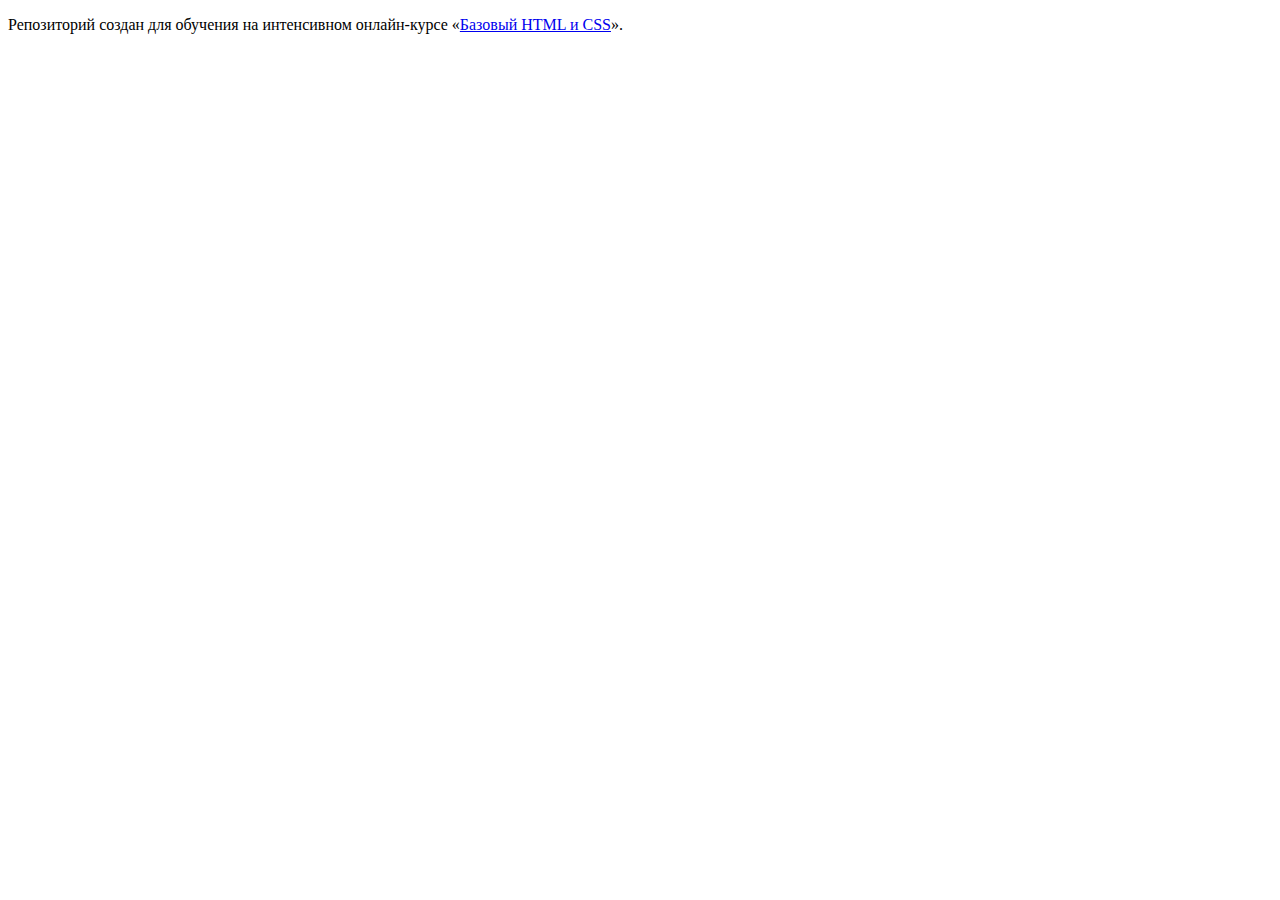
==== index.html @ b9543618 ":hatching_chick:" ====
<!DOCTYPE html>
<html lang="ru">
  <head>
    <meta charset="utf-8">
    <title>HTML Academy: Барбершоп</title>
  </head>
  <body>

    <p>Репозиторий создан для обучения на интенсивном онлайн‑курсе «<a href="https://htmlacademy.ru/intensive/htmlcss">Базовый HTML и CSS</a>».</p>

  </body>
</html>
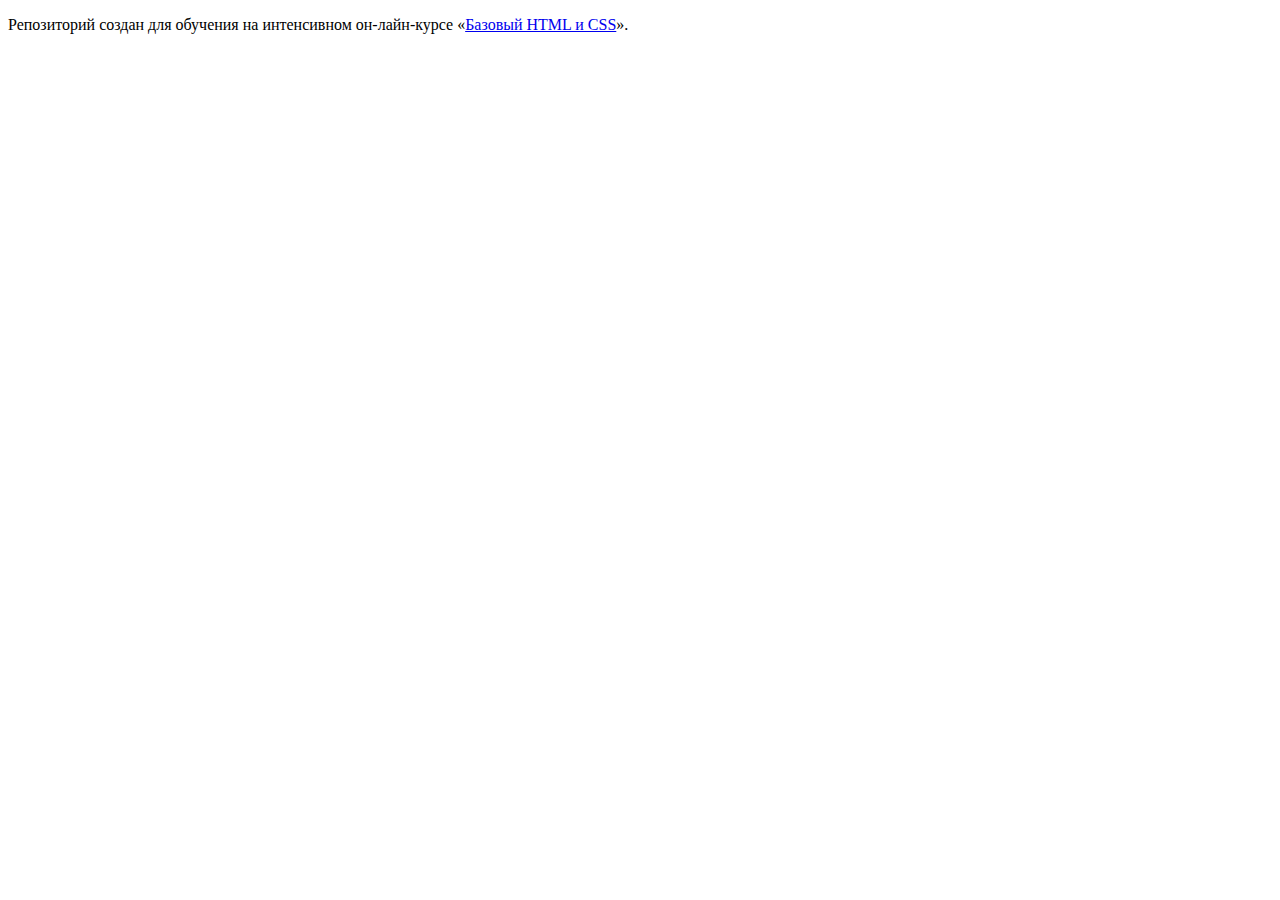
==== commit f6c0056b: "-" ====
--- a/index.html
+++ b/index.html
@@ -6,7 +6,7 @@
   </head>
   <body>
 
-    <p>Репозиторий создан для обучения на интенсивном онлайн‑курсе «<a href="https://htmlacademy.ru/intensive/htmlcss">Базовый HTML и CSS</a>».</p>
+    <p>Репозиторий создан для обучения на интенсивном он-лайн‑курсе «<a href="https://htmlacademy.ru/intensive/htmlcss">Базовый HTML и CSS</a>».</p>
 
   </body>
 </html>
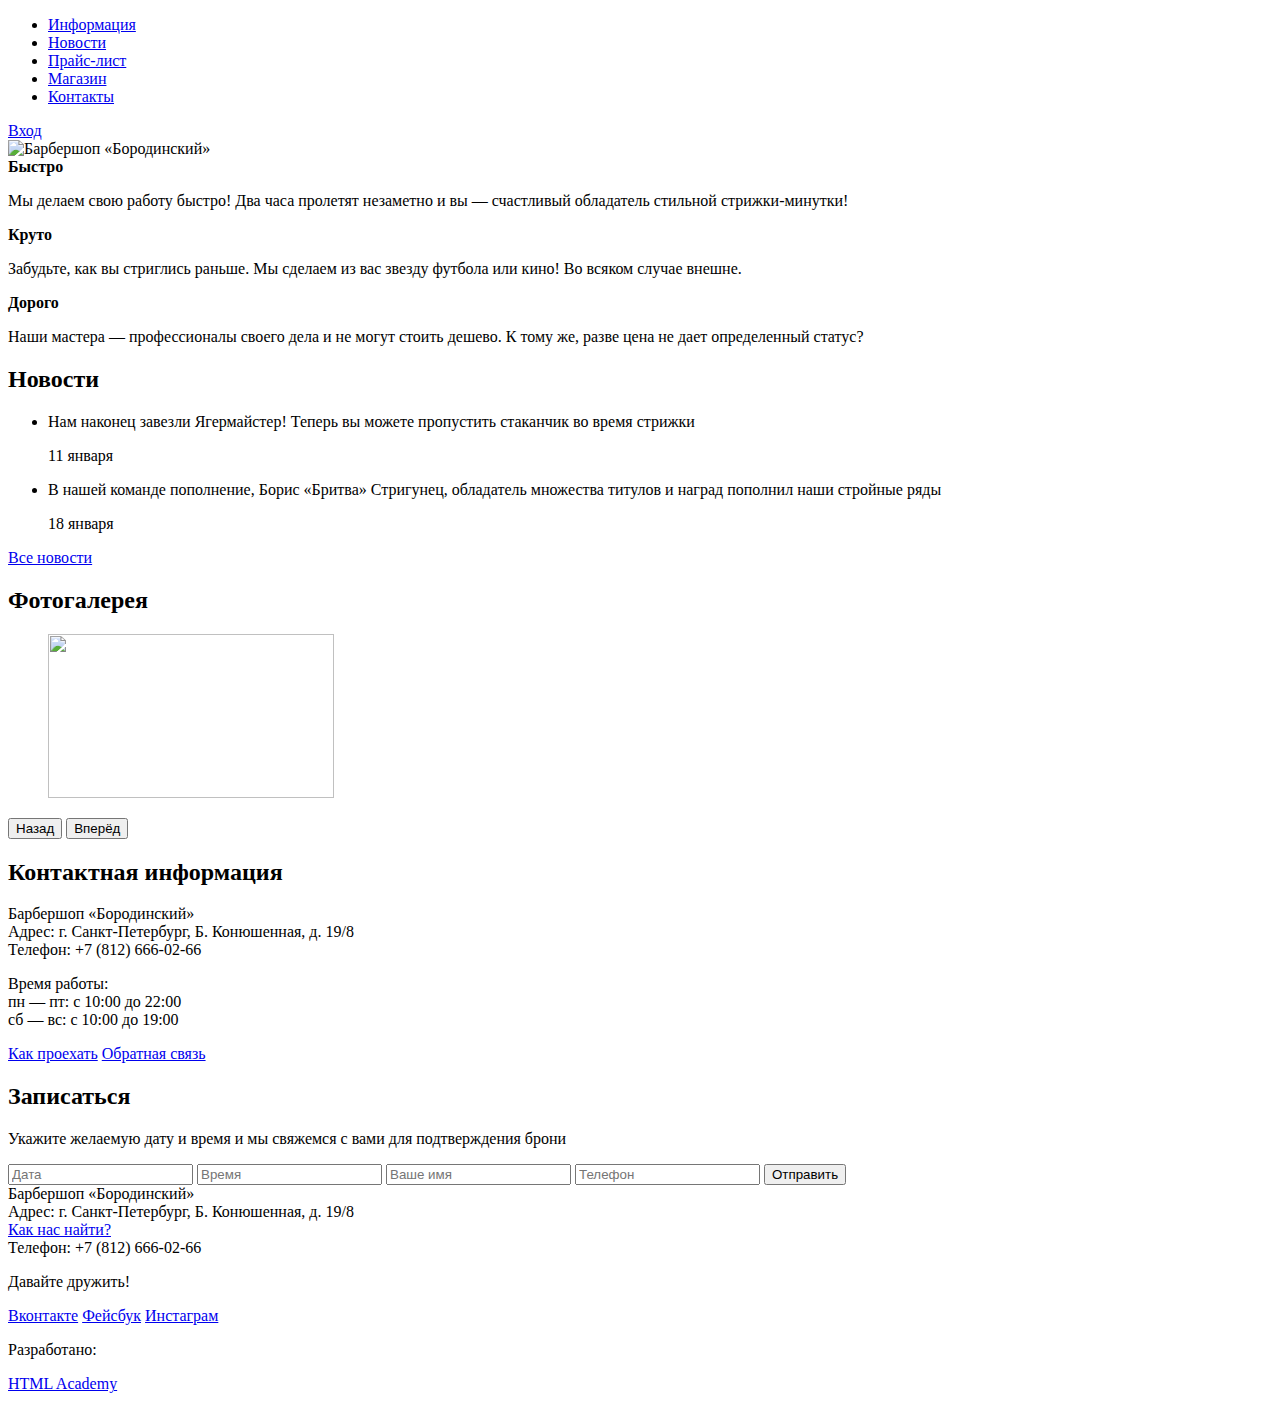
==== commit 8ba64e9f: "Changed index.html fixed some problems" ====
--- a/index.html
+++ b/index.html
@@ -2,11 +2,127 @@
 <html lang="ru">
   <head>
     <meta charset="utf-8">
-    <title>HTML Academy: Барбершоп</title>
+    <title>Барбершоп «Бородинский»</title>
   </head>
   <body>
-
-    <p>Репозиторий создан для обучения на интенсивном он-лайн‑курсе «<a href="https://htmlacademy.ru/intensive/htmlcss">Базовый HTML и CSS</a>».</p>
-
+    <header class="main-header">
+      <div class="container">
+        <nav class="main-navigation">
+          <ul>
+            <li>
+              <a href="#">Информация</a>
+            </li>
+            <li>
+              <a href="#">Новости</a>
+            </li>
+            <li>
+              <a href="#">Прайс-лист</a>
+            </li>
+            <li>
+              <a href="#">Магазин</a>
+            </li>
+            <li>
+              <a href="#">Контакты</a>
+            </li>
+          </ul>
+        </nav>
+        <div class="user-block">
+          <a class="login" href="#">Вход</a>
+        </div>
+      </div>
+    </header>
+    <main class="container">
+      <div class="index-logo">
+        <img src="img/index-logo.png" width="368" height="204" alt="Барбершоп «Бородинский»">
+      </div>
+      <section class="features">
+        <div class="features-item">
+          <b class="features-name">Быстро</b>
+          <p>Мы делаем свою работу быстро! Два часа пролетят незаметно и вы — счастливый обладатель стильной стрижки-минутки!</p>
+        </div>
+        <div class="features-item">
+          <b class="features-name">Круто</b>
+          <p>Забудьте, как вы стриглись раньше. Мы сделаем из вас звезду футбола или кино! Во всяком случае внешне.</p>
+        </div>
+        <div class="features-item">
+          <b class="features-name">Дорого</b>
+          <p>Наши мастера — профессионалы своего дела и не могут стоить дешево. К тому же, разве цена не дает определенный статус?</p>
+        </div>
+      </section>
+      <div class="index-content">
+        <div class="index-content-left">
+          <h2 class="index-content-title">Новости</h2>
+          <ul class="news-preview">
+            <li>
+              <p>Нам наконец завезли Ягермайстер! Теперь вы можете пропустить стаканчик во время стрижки</p>
+              <time datetime="2016-01-11">11 января</time>
+            </li>
+            <li>
+              <p>В нашей команде пополнение, Борис «Бритва» Стригунец, обладатель множества титулов и наград пополнил наши стройные ряды</p>
+              <time datetime="2016-01-18">18 января</time>
+            </li>
+          </ul>
+          <a class="btn" href="#">Все новости</a>
+        </div>
+        <div class="index-content-right">
+          <h2 class="index-content-title">Фотогалерея</h2>
+          <div class="gallery">
+            <figure class="gallery-content">
+              <img src="img/photo-1.jpg" width="286" height="164" alt="">
+            </figure>
+            <button class="btn gallery-prev" type="button">Назад</button>
+            <button class="btn gallery-next" type="button">Вперёд</button>
+          </div>
+        </div>
+      </div>
+      <div class="index-content">
+        <div class="index-content-left">
+          <h2 class="index-content-title">Контактная информация</h2>
+          <p>
+            Барбершоп «Бородинский»<br>
+            Адрес: г. Санкт-Петербург, Б. Конюшенная, д. 19/8<br>
+            Телефон: +7 (812) 666-02-66
+          </p>
+          <p>
+            Время работы:<br>
+            пн — пт: с 10:00 до 22:00<br>
+            сб — вс: с 10:00 до 19:00
+          </p>
+          <a class="btn" href="#">Как проехать</a>
+          <a class="btn" href="#">Обратная связь</a>
+        </div>
+        <div class="index-content-right">
+          <h2 class="index-content-title">Записаться</h2>
+          <p>Укажите желаемую дату и время и мы свяжемся с вами для подтверждения брони</p>
+          <form class="appointment-form" action="https://echo.htmlacademy.ru" method="post">
+            <input type="text" name="date" value="" placeholder="Дата">
+            <input type="text" name="time" value="" placeholder="Время">
+            <input type="text" name="name" value="" placeholder="Ваше имя">
+            <input type="tel" name="phone" value="" placeholder="Телефон">
+            <button class="btn" type="submit">Отправить</button>
+          </form>
+        </div>
+      </div>
+    </main>
+    <footer class="main-footer">
+      <div class="container">
+        <section class="footer-contacts">
+          Барбершоп «Бородинский»<br>
+          Адрес: г. Санкт-Петербург, Б. Конюшенная, д. 19/8<br>
+          <a href="#">Как нас найти?</a><br>
+          Телефон: +7 (812) 666-02-66
+        </section>
+        <section class="footer-social">
+          <p>Давайте дружить!</p>
+          <a class="social-btn social-btn-vk" href="#">Вконтакте</a>
+          <a class="social-btn social-btn-fb" href="#">Фейсбук</a>
+          <a class="social-btn social-btn-inst" href="#">Инстаграм</a>
+        </section>
+        <section class="footer-copyright">
+          <p>Разработано:</p>
+          <a class="btn" href="https://htmlacademy.ru">HTML Academy</a>
+        </section>
+      </div>
+    </footer>
   </body>
 </html>
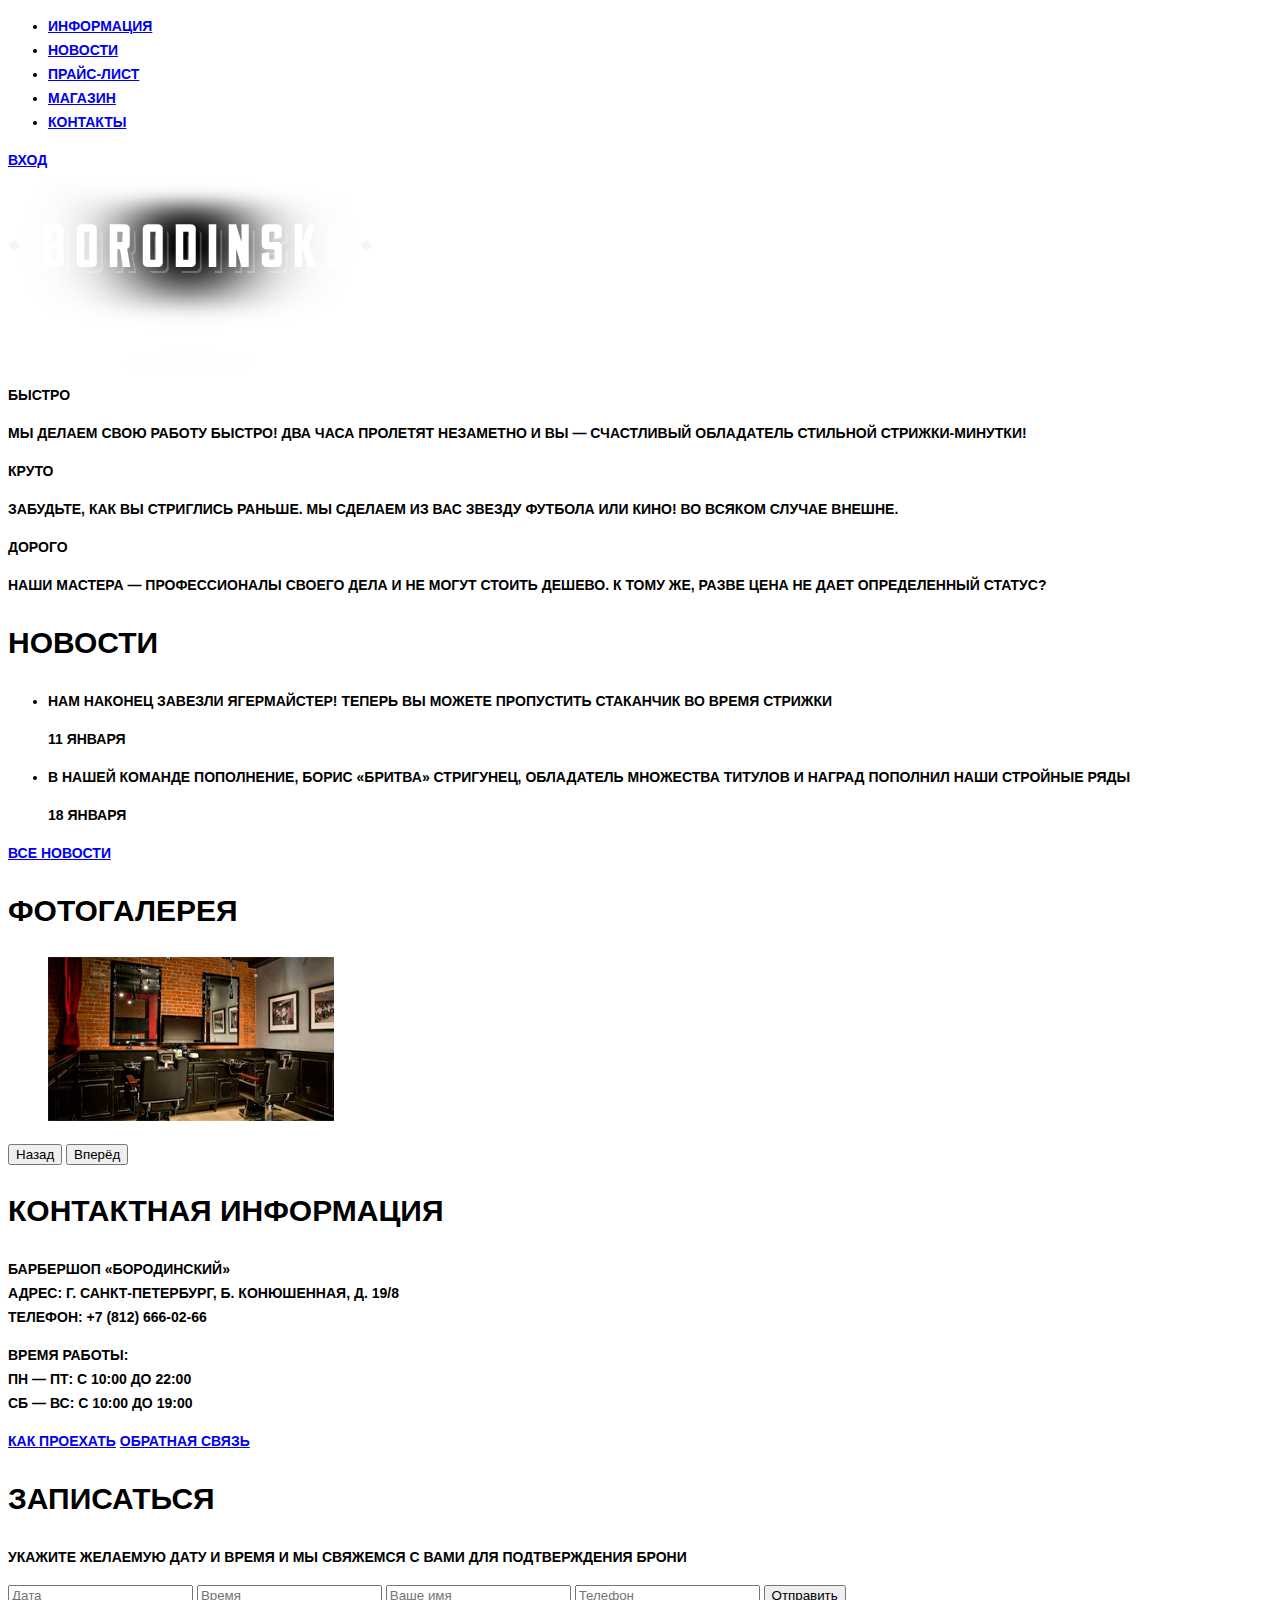
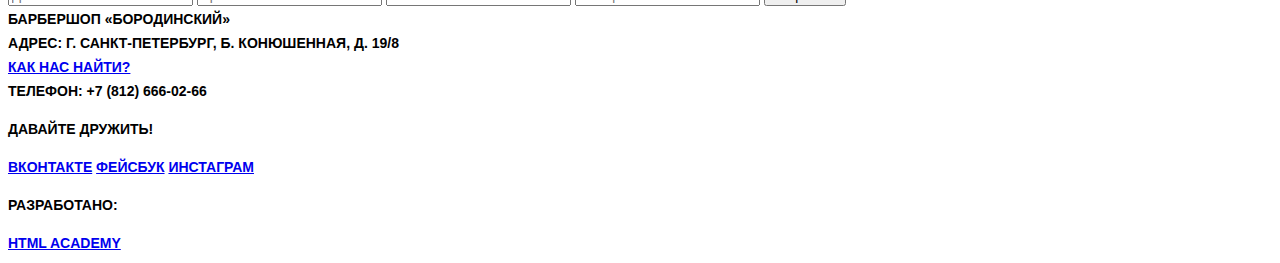
==== commit 1ad9e47d: "htmlcss/15/tasks/19" ====
--- a/index.html
+++ b/index.html
@@ -3,6 +3,7 @@
   <head>
     <meta charset="utf-8">
     <title>Барбершоп «Бородинский»</title>
+    <link href="css/style.css" rel="stylesheet">
   </head>
   <body>
     <header class="main-header">
@@ -68,7 +69,7 @@
           <h2 class="index-content-title">Фотогалерея</h2>
           <div class="gallery">
             <figure class="gallery-content">
-              <img src="img/photo-1.jpg" width="286" height="164" alt="">
+              <img src="img/index-interior-preview.jpg" width="286" height="164" alt="Внутри БарберШопа">
             </figure>
             <button class="btn gallery-prev" type="button">Назад</button>
             <button class="btn gallery-next" type="button">Вперёд</button>
--- a/css/style.css
+++ b/css/style.css
@@ -0,0 +1,22 @@
+body	{
+	font-weight: 700;
+    font-size: 14px;
+    line-height: 24px;
+    font-family: "PT Sans Narrow", "Arial", sans-serif;
+    color: #000000;
+    text-transform: uppercase;
+}
+
+
+h2	{
+
+	font-size: 30px;
+    line-height: 42px;
+    color: #000000;
+}
+
+h3	{
+	font-size: 24px;
+    line-height: 30px;
+    color: #000000;
+}